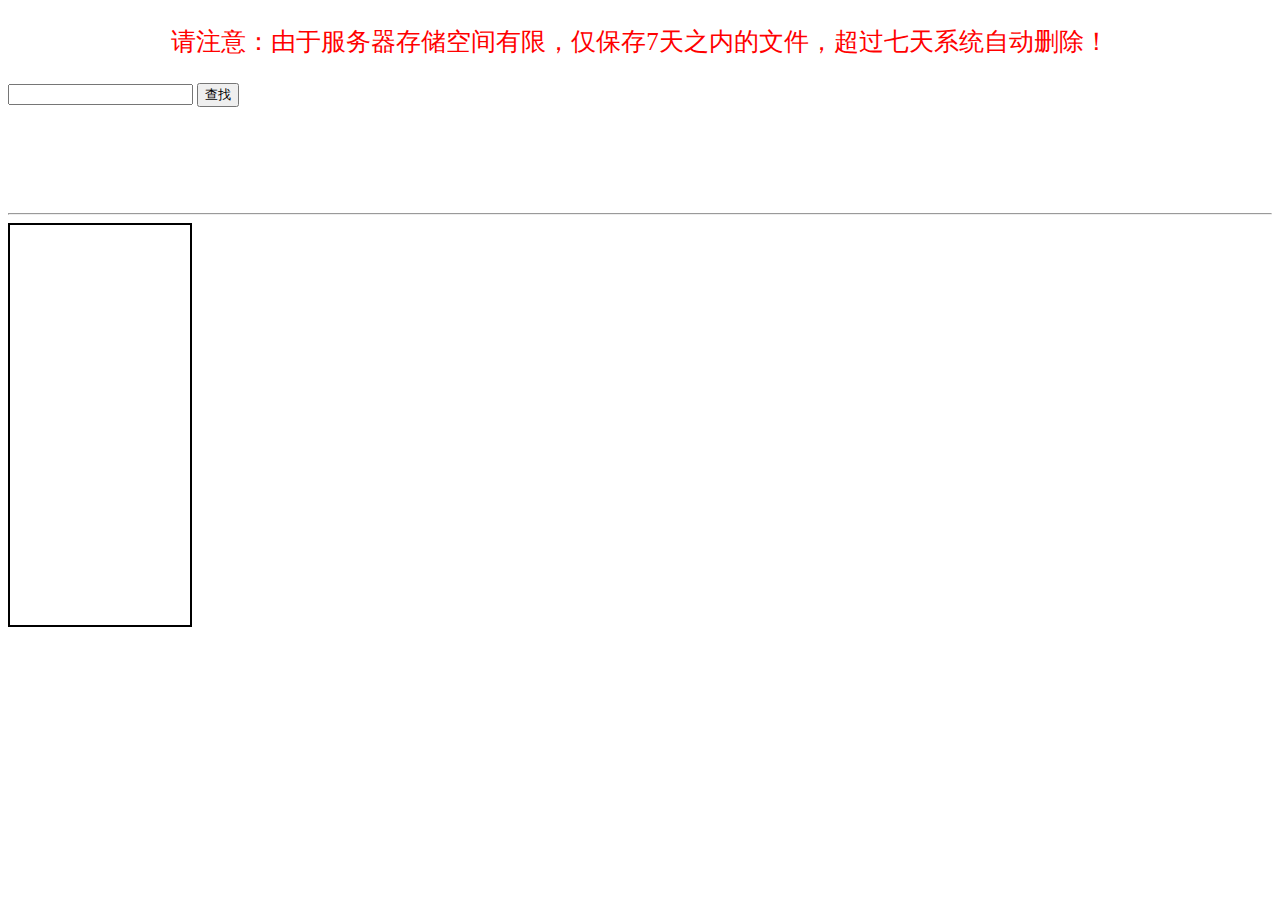
==== statics/list.html @ 755c2051 "first" ====
<!DOCTYPE html>
<html>
  <head>
    <meta charset="utf-8">
    <title>文件列表</title>
    <link rel="stylesheet" href="css/list.css" media="screen" title="no title" charset="utf-8">
  </head>
  <body>
      <div class="top">

        <p class="notice">
          请注意：由于服务器存储空间有限，仅保存7天之内的文件，超过七天系统自动删除！
        </p>

      <div class="search">
        <form class="" action="/list" method="get">
          <input type="text" name="context" value="">
          <input type="button" name="search" value="查找">
        </form>
      </div>

      </div>

      <hr>

      <div class="left">

      </div>
      <div class="right">

      </div>
  </body>
</html>
---- statics/css/list.css ----
hr{
}

.top{
  height: 180px;
}

.top .notice{
  font-size: 25px;
  text-align: center;
  color: #FF0000;
}

.left{
  width: 180px;
  height: 400px;
  border: solid 2px;
}

.search{
}
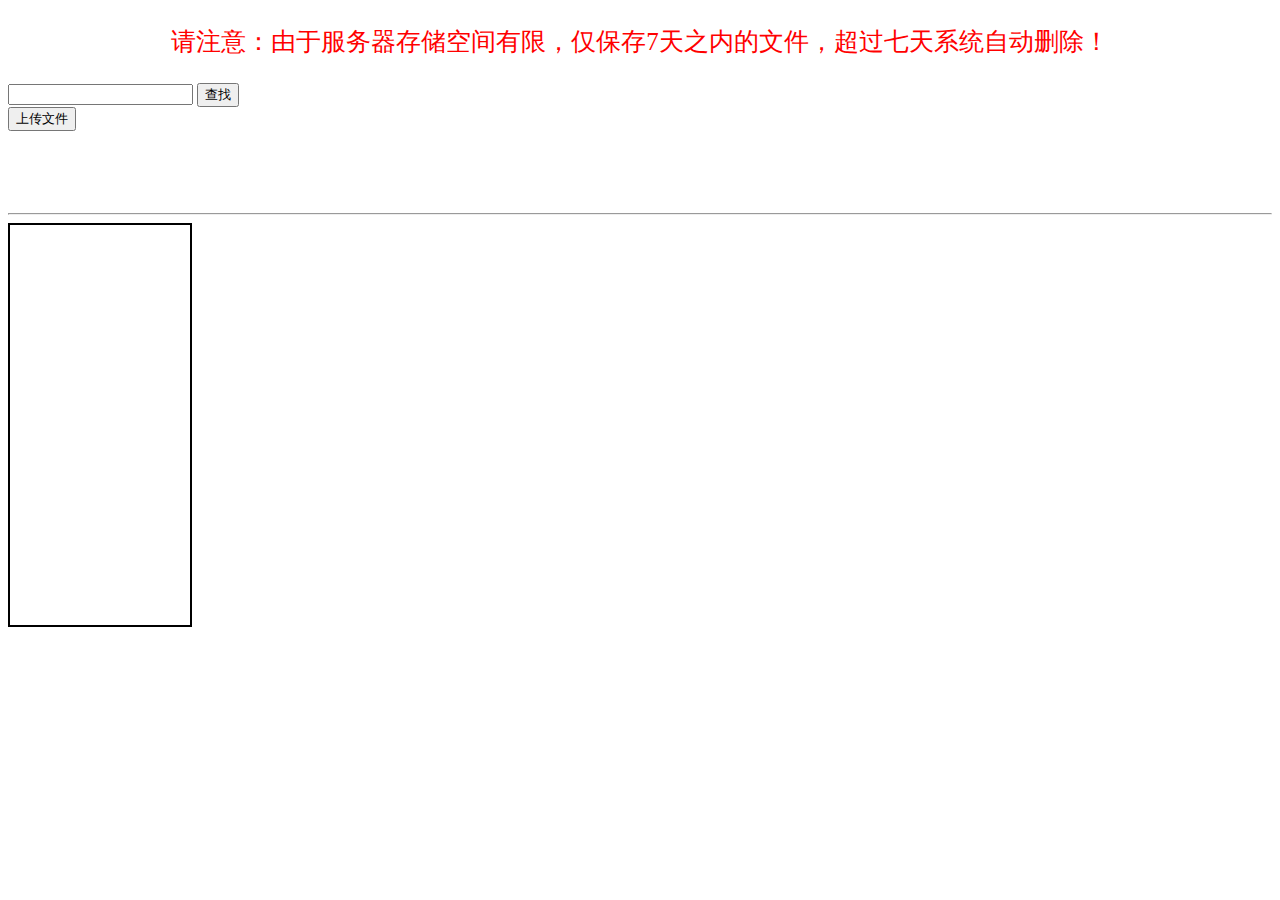
==== commit 2d5b4f1f: "添加文件上传功能" ====
--- a/statics/list.html
+++ b/statics/list.html
@@ -4,6 +4,7 @@
     <meta charset="utf-8">
     <title>文件列表</title>
     <link rel="stylesheet" href="css/list.css" media="screen" title="no title" charset="utf-8">
+    <script type="text/javascript" src="js/list.js"></script>
   </head>
   <body>
       <div class="top">
@@ -17,6 +18,7 @@
           <input type="text" name="context" value="">
           <input type="button" name="search" value="查找">
         </form>
+        <button type="button" name="button" onclick="showFileDiag()">上传文件</button>
       </div>
 
       </div>
@@ -29,5 +31,13 @@
       <div class="right">
 
       </div>
+
+      <!-- 文件选择对话框 -->
+      <div class="file" id = "file">
+        <form class="" action="/upload" method="post" enctype="multipart/form-data">
+          <input type="file" name="data" value="选择文件">
+          <input type="submit" name="name" value="上传">
+        </form>
+      </div>
   </body>
 </html>
--- a/statics/css/list.css
+++ b/statics/css/list.css
@@ -19,3 +19,11 @@
 
 .search{
 }
+
+.file{
+  color: #000000;
+  width: 400px;
+  height: 200px;
+  /*margin: 0 auto;*/
+  visibility: hidden;
+}
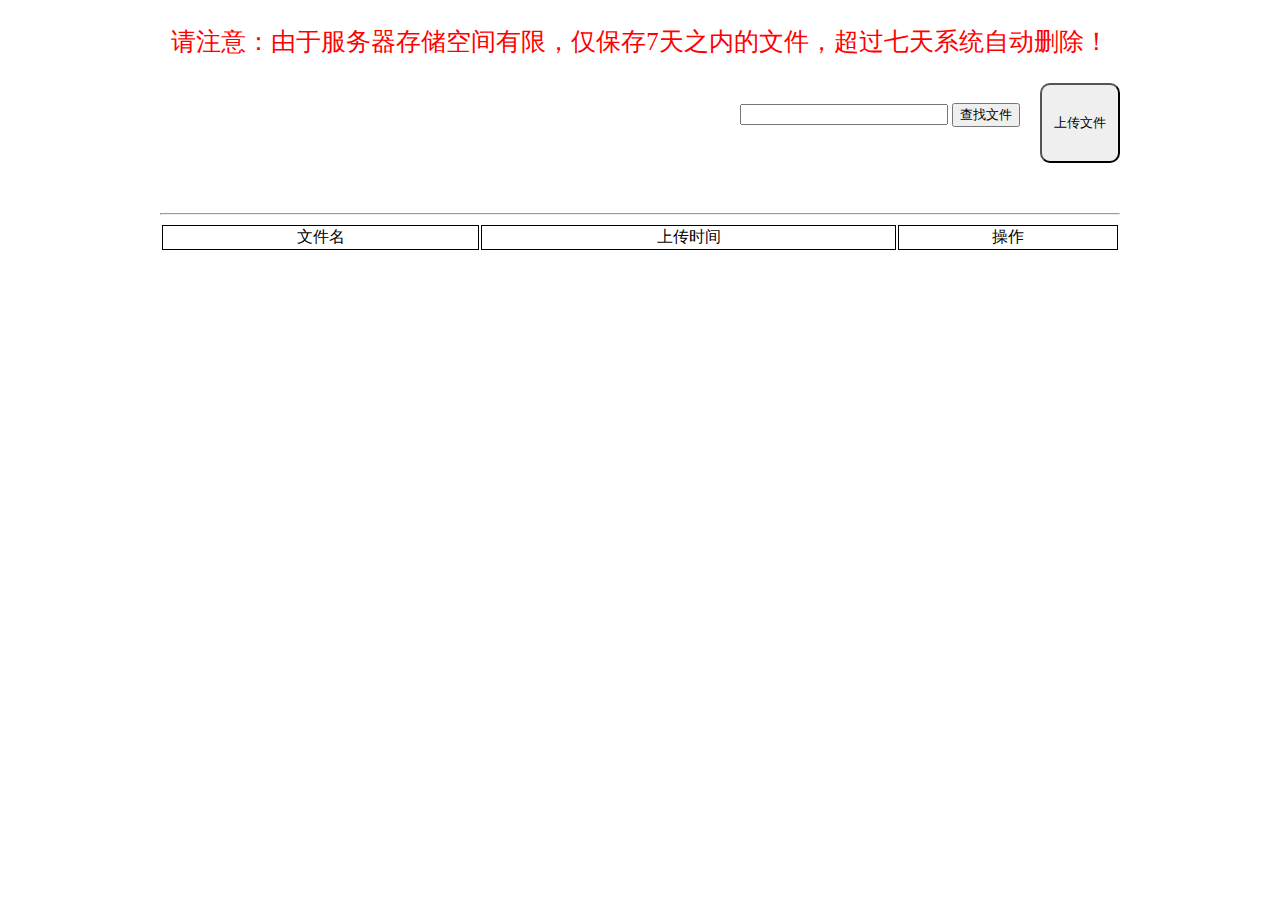
==== commit 7de00386: "完成基本上传下载功能" ====
--- a/statics/list.html
+++ b/statics/list.html
@@ -7,37 +7,60 @@
     <script type="text/javascript" src="js/list.js"></script>
   </head>
   <body>
+    <div class="all">
+      <!-- <div class="logo">
+
+      </div> -->
       <div class="top">
 
         <p class="notice">
           请注意：由于服务器存储空间有限，仅保存7天之内的文件，超过七天系统自动删除！
         </p>
 
+
+      <input type="button" name="button" onclick="showFileDiag()" class="upload" value="上传文件"></button>
       <div class="search">
-        <form class="" action="/list" method="get">
-          <input type="text" name="context" value="">
-          <input type="button" name="search" value="查找">
-        </form>
-        <button type="button" name="button" onclick="showFileDiag()">上传文件</button>
+          <input type="text" name="context" value="" class="text">
+          <input type="button" name="search" value="查找文件">
       </div>
 
+      <!-- top -->
       </div>
 
       <hr>
 
-      <div class="left">
+      <!-- <div class="left">
 
-      </div>
+        <!-- left -->
+      <!-- </div>  -->
+
       <div class="right">
-
+          <table class="info" id = "info">
+            <tr>
+              <td>
+                文件名
+              </td>
+              <td>
+                上传时间
+              </td>
+              <td>
+                操作
+              </td>
+            </tr>
+          </table>
+        <!-- right -->
       </div>
 
       <!-- 文件选择对话框 -->
       <div class="file" id = "file">
         <form class="" action="/upload" method="post" enctype="multipart/form-data">
-          <input type="file" name="data" value="选择文件">
+          <input type="file" name="data" value="选择文件" class="select"><br><br>
           <input type="submit" name="name" value="上传">
+          <input type="button" name="name" value="取消" onclick="hiddenFileDiag()">
         </form>
       </div>
+
+      <!-- all -->
+    </div>
   </body>
 </html>
--- a/statics/css/list.css
+++ b/statics/css/list.css
@@ -1,4 +1,17 @@
+.all{
+  width: 960px;
+  margin: 0 auto;
+}
+
 hr{
+}
+
+a{
+  text-decoration: none;
+}
+
+.logo{
+  width: 180px;
 }
 
 .top{
@@ -17,13 +30,47 @@
   border: solid 2px;
 }
 
+.right{
+  text-align: center;
+}
+
 .search{
+  margin-right: 20px;
+  margin-top: 20px;
+  float: right;
+}
+
+.top .upload{
+    float: right;
+    width: 80px;
+    height: 80px;
+    border-radius: 10px;
+}
+
+.search .text{
+  width: 200px;
 }
 
 .file{
-  color: #000000;
+  padding-top: 70px;
+  position: fixed;
+  top: 100px;
+
+  background-color: #D0D0D0;
   width: 400px;
   height: 200px;
-  /*margin: 0 auto;*/
   visibility: hidden;
+
+  border-radius: 10px;
+
+  text-align: center;
 }
+
+.info{
+  width: 100%;
+  margin: 0 auto;
+}
+
+.info td{
+  border: solid 1px;
+}
